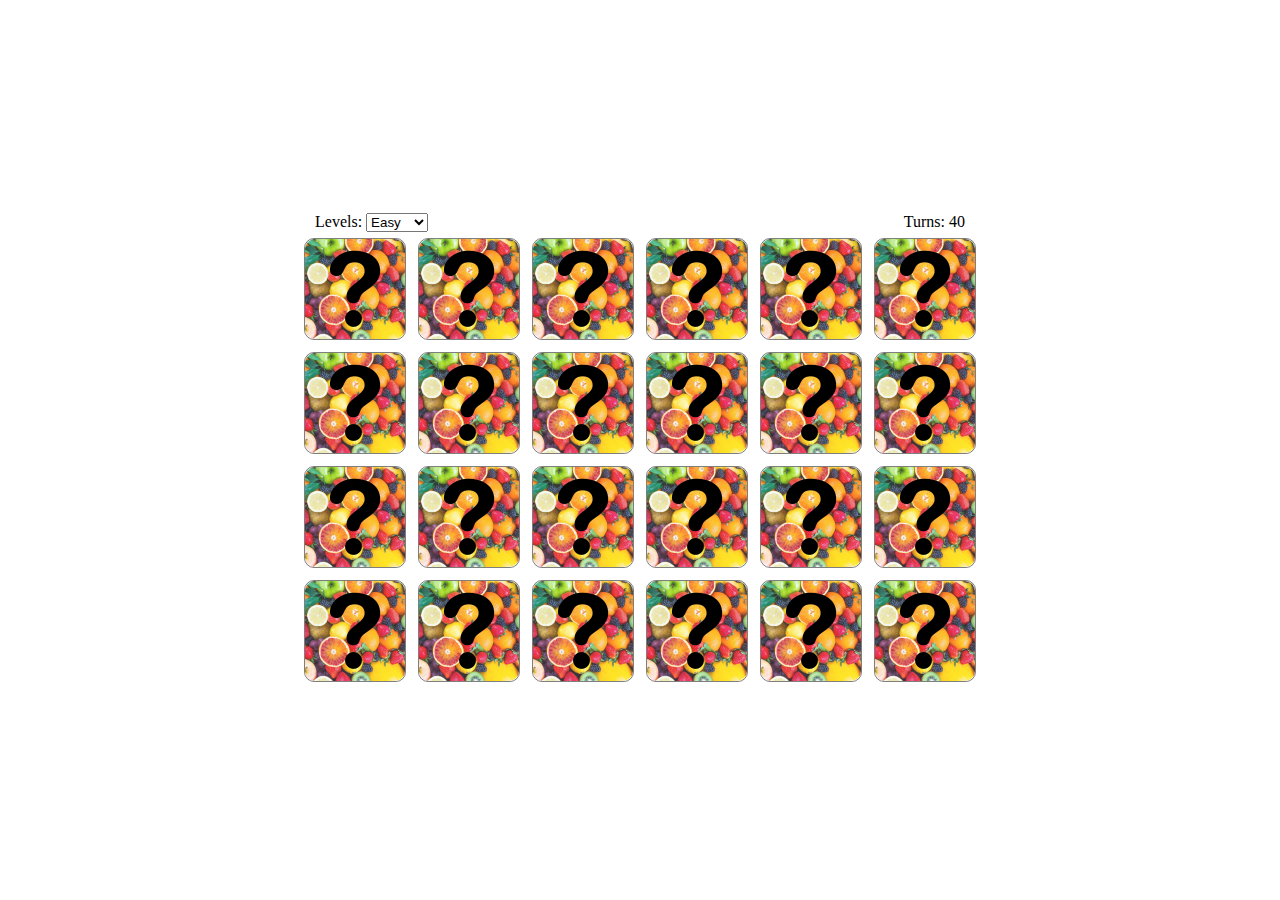
==== card_game.html @ 92a66544 "add levels and turns" ====
<!DOCTYPE html>
<html lang="en">

<head>
    <meta charset="UTF-8">
    <meta http-equiv="X-UA-Compatible" content="IE=edge">
    <meta name="viewport" content="width=device-width, initial-scale=1.0">
    <link rel="stylesheet" href="./card_game.css">
    <title>Card game</title>
</head>

<body>
    <div class="end_game_flex" id="end_game_flex">
        <div class="end_game" id="end_game">
            <p class="end_game_text" id="end_game_text">Game end</p>
            <div class="button_flex">
                <button class="game_reload" id="game_reload">Try again</button>
            </div>
        </div>
        <!--
            name="select_level" 
                id="select_level" 
             -->
    </div>
    <div class="main">

        <div class="level_and_turns">
            <div id="levels">
                Levels:
                <select id="select_level" onchange="findOption(this)">
                    <option value="easy" id="option">Easy</option>
                    <option value="middle" id="option">Middle</option>
                    <option value="hard" id="option">Hard</option>
                </select>
            </div>
            <div class="turns" id="turns">
                Turns:
            </div>
        </div>

        <div class="card_div">

            <div class="card" id="card0" aria-valuenow="0">
                <div class="card_front"></div>
                <div class="card_back" id="card_back0"> </div>
            </div>
            <div class="card" id="card1" aria-valuenow="1">
                <div class="card_front"></div>
                <div class="card_back" id="card_back1"> </div>
            </div>
            <div class="card" id="card2" aria-valuenow="2">
                <div class="card_front"></div>
                <div class="card_back" id="card_back2"> </div>
            </div>
            <div class="card" id="card3" aria-valuenow="3">
                <div class="card_front"></div>
                <div class="card_back" id="card_back3"> </div>
            </div>
            <div class="card" id="card4" aria-valuenow="4">
                <div class="card_front"></div>
                <div class="card_back" id="card_back4"> </div>
            </div>
            <div class="card" id="card5" aria-valuenow="5">
                <div class="card_front"></div>
                <div class="card_back" id="card_back5"> </div>
            </div>
            <div class="card" id="card6" aria-valuenow="6">
                <div class="card_front"></div>
                <div class="card_back" id="card_back6"> </div>
            </div>
            <div class="card" id="card7" aria-valuenow="7">
                <div class="card_front"></div>
                <div class="card_back" id="card_back7"> </div>
            </div>
            <div class="card" id="card8" aria-valuenow="8">
                <div class="card_front"></div>
                <div class="card_back" id="card_back8"> </div>
            </div>
            <div class="card" id="card9" aria-valuenow="9">
                <div class="card_front"></div>
                <div class="card_back" id="card_back9"> </div>
            </div>
            <div class="card" id="card10" aria-valuenow="10">
                <div class="card_front"></div>
                <div class="card_back" id="card_back10"> </div>
            </div>
            <div class="card" id="card11" aria-valuenow="11">
                <div class="card_front"></div>
                <div class="card_back" id="card_back11"> </div>
            </div>
            <div class="card" id="card12" aria-valuenow="12">
                <div class="card_front"></div>
                <div class="card_back" id="card_back12"> </div>
            </div>
            <div class="card" id="card13" aria-valuenow="13">
                <div class="card_front"></div>
                <div class="card_back" id="card_back13"> </div>
            </div>
            <div class="card" id="card14" aria-valuenow="14">
                <div class="card_front"></div>
                <div class="card_back" id="card_back14"> </div>
            </div>
            <div class="card" id="card15" aria-valuenow="15">
                <div class="card_front"></div>
                <div class="card_back" id="card_back15"> </div>
            </div>
            <div class="card" id="card16" aria-valuenow="16">
                <div class="card_front"></div>
                <div class="card_back" id="card_back16"> </div>
            </div>
            <div class="card" id="card17" aria-valuenow="17">
                <div class="card_front"></div>
                <div class="card_back" id="card_back17"> </div>
            </div>
            <div class="card" id="card18" aria-valuenow="18">
                <div class="card_front"></div>
                <div class="card_back" id="card_back18"> </div>
            </div>
            <div class="card" id="card19" aria-valuenow="19">
                <div class="card_front"></div>
                <div class="card_back" id="card_back19"> </div>
            </div>
            <div class="card" id="card20" aria-valuenow="20">
                <div class="card_front"></div>
                <div class="card_back" id="card_back20"> </div>
            </div>
            <div class="card" id="card21" aria-valuenow="21">
                <div class="card_front"></div>
                <div class="card_back" id="card_back21"> </div>
            </div>
            <div class="card" id="card22" aria-valuenow="22">
                <div class="card_front"></div>
                <div class="card_back" id="card_back22"> </div>
            </div>
            <div class="card" id="card23" aria-valuenow="23">
                <div class="card_front"></div>
                <div class="card_back" id="card_back23"> </div>
            </div>

        </div>
    </div>

    <script src="./card_game.js"></script>
</body>

</html>
---- card_game.css ----
body{
    margin: 0;
}
.main{
    display: flex;
    justify-content: center;
    flex-direction: column;
    align-items: center;
    height: 100vh;
}
.level_and_turns{
    display: flex;
    justify-content: space-between;
    align-items: center;
    width: 650px;
    user-select: none;
}
.card_div{
    width: 684px;
    height: 456px;
    display: flex;
    flex-wrap: wrap;
    align-items: center;
}
.card{
    position: relative;
    top: 0;
    left: 0;
    width: 100px;
    height: 100px;
    border-radius: 10px;
    transform-style: preserve-3d;
    transition: all 0.5s ease;
    margin: 6px;
    border: 1px rgba(0, 0, 0, 0.5) solid;
    cursor: pointer;
}
.card_front{
    width: 100px;
    height: 100px;
    color: rgba(0, 0, 0, 0);
    background-size: cover;
    background-repeat: no-repeat;
    background-image: url("./front.png");
    position: absolute;
    top: 0;
    left: 0;
    border-radius: 10px;
    backface-visibility: hidden;
    overflow: hidden;
    color: #000;
}
.card_back{
    position: absolute;
    top: 0;
    left: 0;
    width: 100%;
    height: 100%;
    border-radius: 10px;
    backface-visibility: hidden;
    overflow: hidden;
    background: #fafafa;
    color: #333;
    text-align: center;
    transform: rotateY(180deg);
}
.end_game_flex{
    display: flex;
    justify-content: center;
}
.end_game{
    position: absolute;
    top: -50%;
    width: 35vw;
    height: 45vh;
    background-image: linear-gradient(#333,#999);
    z-index: 1;
    transition: all 0.8s ease;
}
.end_game_text{
    font-family: cursive;
    font-size: 25px;
    text-align: center;
}
.button_flex{
    display: flex;
    justify-content: center;
}
.game_reload{
    width: 150px;
    height: 90px;
    background-color: #333;
    border-radius: 12px;
    border: 0px black solid;
    cursor: pointer;
}
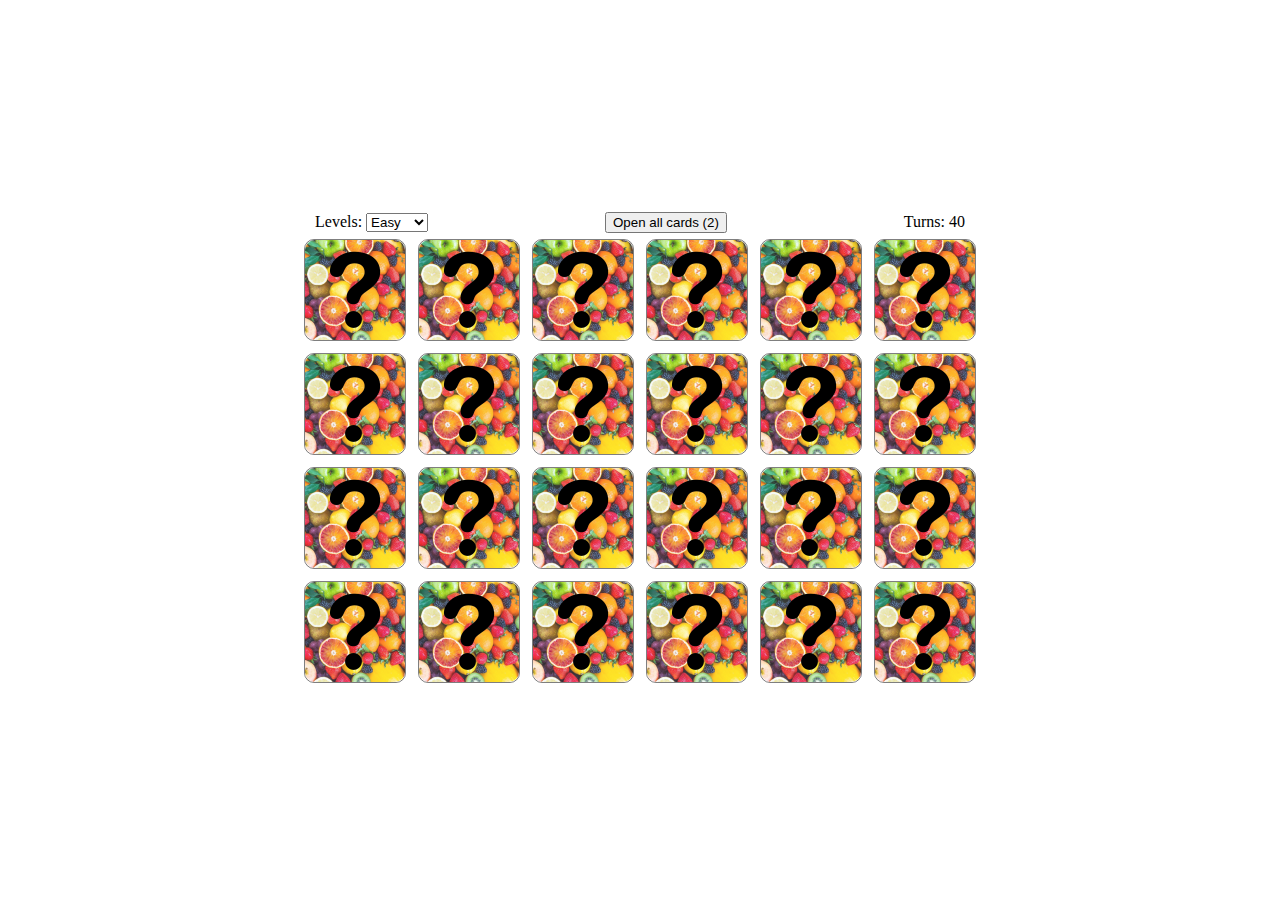
==== commit 7afc9600: "add open cards function" ====
--- a/card_game.html
+++ b/card_game.html
@@ -17,10 +17,6 @@
                 <button class="game_reload" id="game_reload">Try again</button>
             </div>
         </div>
-        <!--
-            name="select_level" 
-                id="select_level" 
-             -->
     </div>
     <div class="main">
 
@@ -33,6 +29,7 @@
                     <option value="hard" id="option">Hard</option>
                 </select>
             </div>
+            <button class="open_all_cards" id="open_all_cards" onclick="OpenAllCards()">Open all cards</button>
             <div class="turns" id="turns">
                 Turns:
             </div>
--- a/card_game.css
+++ b/card_game.css
@@ -15,6 +15,11 @@
     width: 650px;
     user-select: none;
 }
+
+.open_all_cards{
+    cursor: pointer;
+}
+
 .card_div{
     width: 684px;
     height: 456px;
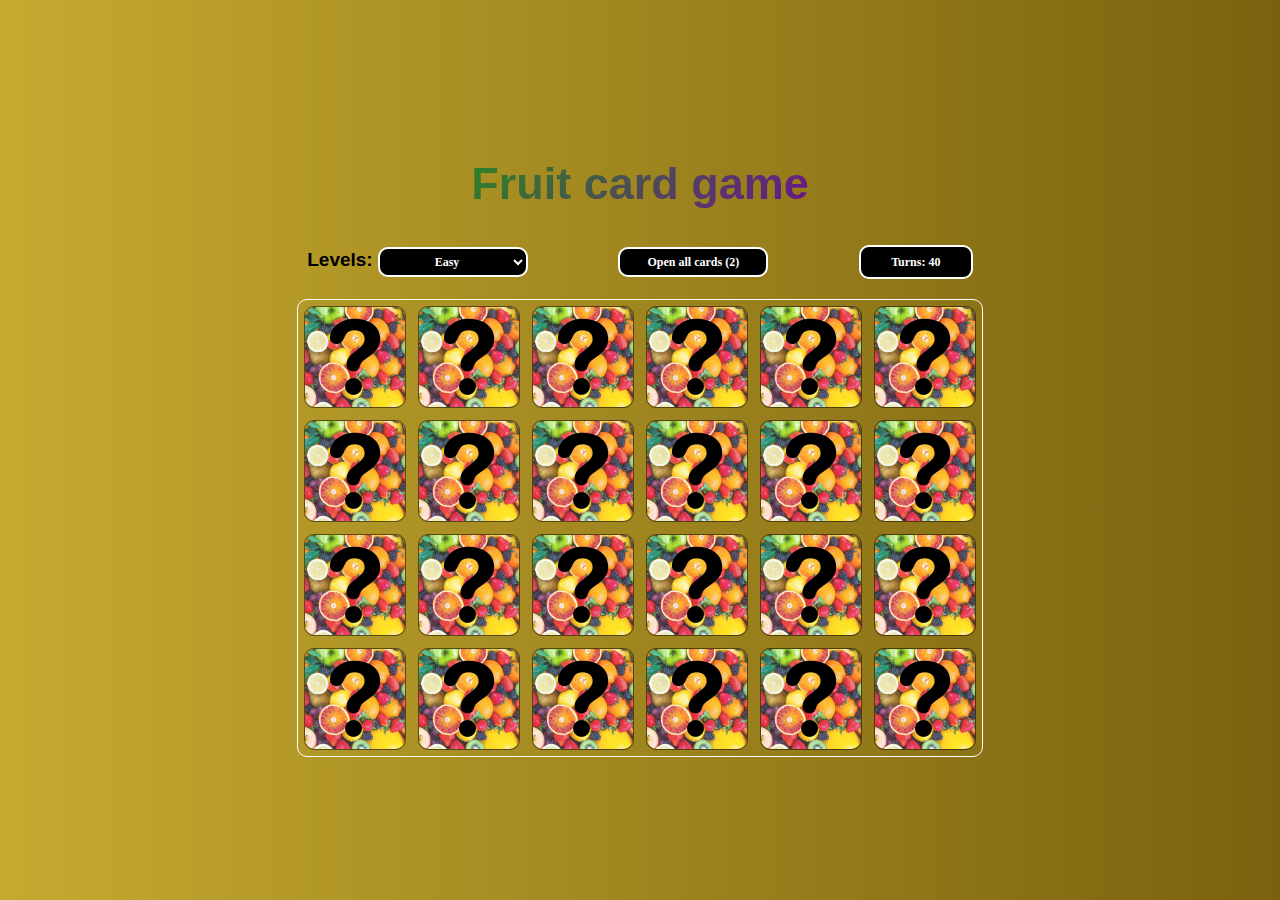
==== commit 098b03c6: "ch" ====
--- a/card_game.html
+++ b/card_game.html
@@ -19,11 +19,11 @@
         </div>
     </div>
     <div class="main">
-
+        <h1 class="game_main_title">Fruit card game</h1>
         <div class="level_and_turns">
             <div id="levels">
                 Levels:
-                <select id="select_level" onchange="findOption(this)">
+                <select id="select_level" class="select_level" onchange="findOption(this)">
                     <option value="easy" id="option">Easy</option>
                     <option value="middle" id="option">Middle</option>
                     <option value="hard" id="option">Hard</option>
@@ -31,7 +31,7 @@
             </div>
             <button class="open_all_cards" id="open_all_cards" onclick="OpenAllCards()">Open all cards</button>
             <div class="turns" id="turns">
-                Turns:
+                <p class="turns_text" id="turns_text">Turns:</p>
             </div>
         </div>
 
--- a/card_game.css
+++ b/card_game.css
@@ -1,33 +1,105 @@
-body{
+body {
     margin: 0;
 }
-.main{
+
+.main {
     display: flex;
     justify-content: center;
     flex-direction: column;
     align-items: center;
+    position: absolute;
+    top: 50%;
+    left: 50%;
+    transform: translate(-50%, -50%);
+    background: linear-gradient( 90deg,rgb(197, 170, 48), rgb(122, 97, 14));
     height: 100vh;
+    width: 100vw;
 }
-.level_and_turns{
+
+.game_main_title{
+    margin: 15px;
+    font-size: 45px;
+    font-weight: 800;
+    font-family:'Trebuchet MS', 'Lucida Sans Unicode', 'Lucida Grande', 'Lucida Sans', Arial, sans-serif;
+    background: linear-gradient(135deg, #2e8323, #6a158b);
+    background-clip: text;
+    -webkit-background-clip: text;
+    -webkit-text-fill-color: transparent;
+    user-select: none;
+}
+
+.level_and_turns {
     display: flex;
     justify-content: space-between;
     align-items: center;
-    width: 650px;
+    width: 52vw;
     user-select: none;
+    margin: 20px;
+    font-size: 19px;
+    font-family: 'Segoe UI', Tahoma, Geneva, Verdana, sans-serif;
+    font-weight: 600;
+    color: black;
 }
 
-.open_all_cards{
+.select_level{
+    width: 150px;
+    height: 30px;
+    font-size: 12px;
+    font-family:'Segoe UI', Tahoma, Geneva, Verdana, serif;
+    font-weight: 600;
+    border: 2px white solid;
+    border-radius: 10px;
+    background-color: #000;
+    color: white;
+    text-align: center;
     cursor: pointer;
 }
 
-.card_div{
+.open_all_cards {
+    width: 150px;
+    height: 30px;
+    font-size: 12px;
+    font-family:'Segoe UI', Tahoma, Geneva, Verdana, serif;
+    font-weight: 600;
+    border: 2px white solid;
+    border-radius: 10px;
+    background-color: #000;
+    color: white;
+    cursor: pointer;
+}
+
+.turns{
+    position: relative;
+    width: 110px;
+    height: 30px;
+    background-color: #000;
+    border: 2px white solid;
+    border-radius: 10px;
+    color: white;
+}
+
+.turns_text{
+    position: absolute;
+    top: 50%;
+    left: 50%;
+    transform: translate(-50%, -50%);
+    font-size: 12px;
+    font-family:'Segoe UI', Tahoma, Geneva, Verdana, serif;
+    margin: 0;
+    font-weight: 600;
+}
+
+.card_div {
     width: 684px;
     height: 456px;
     display: flex;
     flex-wrap: wrap;
     align-items: center;
+    border: 0.7px white solid;
+    border-radius: 10px;
 }
-.card{
+
+.card {
     position: relative;
     top: 0;
     left: 0;
@@ -40,7 +112,8 @@
     border: 1px rgba(0, 0, 0, 0.5) solid;
     cursor: pointer;
 }
-.card_front{
+
+.card_front {
     width: 100px;
     height: 100px;
     color: rgba(0, 0, 0, 0);
@@ -53,9 +126,9 @@
     border-radius: 10px;
     backface-visibility: hidden;
     overflow: hidden;
-    color: #000;
 }
-.card_back{
+
+.card_back {
     position: absolute;
     top: 0;
     left: 0;
@@ -65,37 +138,49 @@
     backface-visibility: hidden;
     overflow: hidden;
     background: #fafafa;
-    color: #333;
     text-align: center;
     transform: rotateY(180deg);
 }
-.end_game_flex{
+
+.end_game_flex {
     display: flex;
     justify-content: center;
 }
-.end_game{
+
+.end_game {
     position: absolute;
     top: -50%;
     width: 35vw;
     height: 45vh;
-    background-image: linear-gradient(#333,#999);
+    background-color: #6e6262;
+    border-radius: 10px;
     z-index: 1;
     transition: all 0.8s ease;
 }
-.end_game_text{
-    font-family: cursive;
-    font-size: 25px;
+
+.end_game_text {
+    font-family: 'Segoe UI', Tahoma, Geneva, Verdana, sans-serif;
+    font-weight: 700;
+    font-size: 30px;
+    color: white;
     text-align: center;
 }
-.button_flex{
+
+.button_flex {
     display: flex;
     justify-content: center;
+    padding-top: 30px;
 }
-.game_reload{
+
+.game_reload {
     width: 150px;
-    height: 90px;
-    background-color: #333;
-    border-radius: 12px;
-    border: 0px black solid;
+    height: 60px;
+    background-color: #000;
+    border: 2px white solid;
+    border-radius: 10px;
+    font-family: 'Segoe UI', Tahoma, Geneva, Verdana, sans-serif;
+    font-weight: 700;
+    font-size: 22px;
+    color: white;
     cursor: pointer;
 }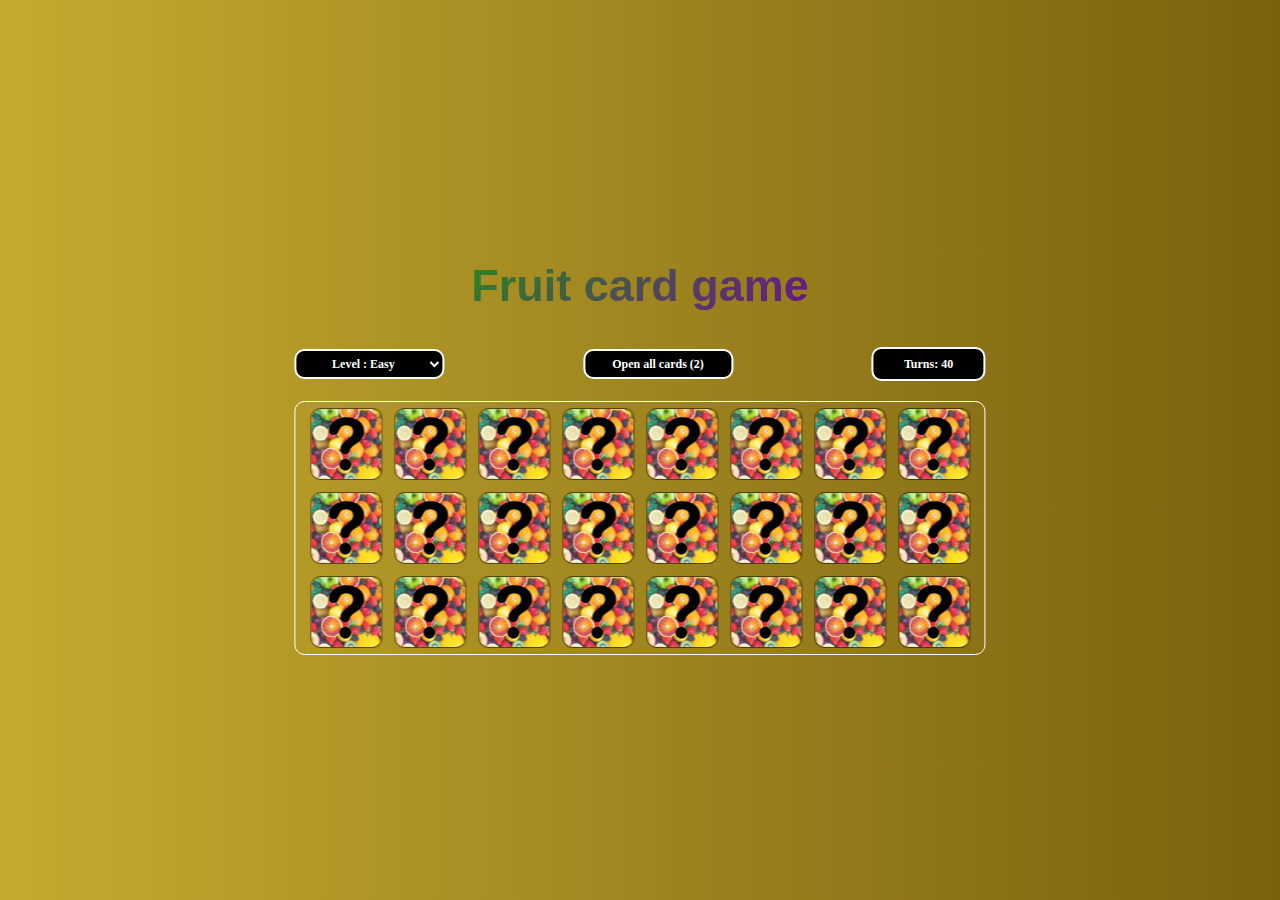
==== commit 58074059: "add favico" ====
--- a/card_game.html
+++ b/card_game.html
@@ -5,6 +5,7 @@
     <meta charset="UTF-8">
     <meta http-equiv="X-UA-Compatible" content="IE=edge">
     <meta name="viewport" content="width=device-width, initial-scale=1.0">
+    <link rel="icon" type="image/x-icon" href="./images/favico.png">
     <link rel="stylesheet" href="./card_game.css">
     <title>Card game</title>
 </head>
@@ -18,125 +19,133 @@
             </div>
         </div>
     </div>
-    <div class="main">
-        <h1 class="game_main_title">Fruit card game</h1>
-        <div class="level_and_turns">
-            <div id="levels">
-                Levels:
-                <select id="select_level" class="select_level" onchange="findOption(this)">
-                    <option value="easy" id="option">Easy</option>
-                    <option value="middle" id="option">Middle</option>
-                    <option value="hard" id="option">Hard</option>
-                </select>
+    <div class="main_article">
+        <div class="main">
+            <h1 class="game_main_title">Fruit card game</h1>
+            <div class="level_and_turns">
+                <div id="levels">
+                    <select id="select_level" class="select_level" onchange="findOption(this)">
+                        <option value="easy" id="option">Level : Easy</option>
+                        <option value="middle" id="option">Level : Middle</option>
+                        <option value="hard" id="option">Level : Hard</option>
+                    </select>
+                </div>
+                <button class="open_all_cards" id="open_all_cards" onclick="OpenAllCards()">Open all cards</button>
+                <div class="turns" id="turns">
+                    <p class="turns_text" id="turns_text">Turns:</p>
+                </div>
             </div>
-            <button class="open_all_cards" id="open_all_cards" onclick="OpenAllCards()">Open all cards</button>
-            <div class="turns" id="turns">
-                <p class="turns_text" id="turns_text">Turns:</p>
-            </div>
-        </div>
 
-        <div class="card_div">
+            <div class="card_div_to_center">
+                <div class="card_div_flex">
+                    <div class="card_div">
 
-            <div class="card" id="card0" aria-valuenow="0">
-                <div class="card_front"></div>
-                <div class="card_back" id="card_back0"> </div>
-            </div>
-            <div class="card" id="card1" aria-valuenow="1">
-                <div class="card_front"></div>
-                <div class="card_back" id="card_back1"> </div>
-            </div>
-            <div class="card" id="card2" aria-valuenow="2">
-                <div class="card_front"></div>
-                <div class="card_back" id="card_back2"> </div>
-            </div>
-            <div class="card" id="card3" aria-valuenow="3">
-                <div class="card_front"></div>
-                <div class="card_back" id="card_back3"> </div>
-            </div>
-            <div class="card" id="card4" aria-valuenow="4">
-                <div class="card_front"></div>
-                <div class="card_back" id="card_back4"> </div>
-            </div>
-            <div class="card" id="card5" aria-valuenow="5">
-                <div class="card_front"></div>
-                <div class="card_back" id="card_back5"> </div>
-            </div>
-            <div class="card" id="card6" aria-valuenow="6">
-                <div class="card_front"></div>
-                <div class="card_back" id="card_back6"> </div>
-            </div>
-            <div class="card" id="card7" aria-valuenow="7">
-                <div class="card_front"></div>
-                <div class="card_back" id="card_back7"> </div>
-            </div>
-            <div class="card" id="card8" aria-valuenow="8">
-                <div class="card_front"></div>
-                <div class="card_back" id="card_back8"> </div>
-            </div>
-            <div class="card" id="card9" aria-valuenow="9">
-                <div class="card_front"></div>
-                <div class="card_back" id="card_back9"> </div>
-            </div>
-            <div class="card" id="card10" aria-valuenow="10">
-                <div class="card_front"></div>
-                <div class="card_back" id="card_back10"> </div>
-            </div>
-            <div class="card" id="card11" aria-valuenow="11">
-                <div class="card_front"></div>
-                <div class="card_back" id="card_back11"> </div>
-            </div>
-            <div class="card" id="card12" aria-valuenow="12">
-                <div class="card_front"></div>
-                <div class="card_back" id="card_back12"> </div>
-            </div>
-            <div class="card" id="card13" aria-valuenow="13">
-                <div class="card_front"></div>
-                <div class="card_back" id="card_back13"> </div>
-            </div>
-            <div class="card" id="card14" aria-valuenow="14">
-                <div class="card_front"></div>
-                <div class="card_back" id="card_back14"> </div>
-            </div>
-            <div class="card" id="card15" aria-valuenow="15">
-                <div class="card_front"></div>
-                <div class="card_back" id="card_back15"> </div>
-            </div>
-            <div class="card" id="card16" aria-valuenow="16">
-                <div class="card_front"></div>
-                <div class="card_back" id="card_back16"> </div>
-            </div>
-            <div class="card" id="card17" aria-valuenow="17">
-                <div class="card_front"></div>
-                <div class="card_back" id="card_back17"> </div>
-            </div>
-            <div class="card" id="card18" aria-valuenow="18">
-                <div class="card_front"></div>
-                <div class="card_back" id="card_back18"> </div>
-            </div>
-            <div class="card" id="card19" aria-valuenow="19">
-                <div class="card_front"></div>
-                <div class="card_back" id="card_back19"> </div>
-            </div>
-            <div class="card" id="card20" aria-valuenow="20">
-                <div class="card_front"></div>
-                <div class="card_back" id="card_back20"> </div>
-            </div>
-            <div class="card" id="card21" aria-valuenow="21">
-                <div class="card_front"></div>
-                <div class="card_back" id="card_back21"> </div>
-            </div>
-            <div class="card" id="card22" aria-valuenow="22">
-                <div class="card_front"></div>
-                <div class="card_back" id="card_back22"> </div>
-            </div>
-            <div class="card" id="card23" aria-valuenow="23">
-                <div class="card_front"></div>
-                <div class="card_back" id="card_back23"> </div>
+                        <div class="card" id="card0" aria-valuenow="0">
+                            <div class="card_front"></div>
+                            <div class="card_back" id="card_back0"></div>
+                        </div>
+                        <div class="card" id="card1" aria-valuenow="1">
+                            <div class="card_front"></div>
+                            <div class="card_back" id="card_back1"></div>
+                        </div>
+                        <div class="card" id="card2" aria-valuenow="2">
+                            <div class="card_front"></div>
+                            <div class="card_back" id="card_back2"></div>
+                        </div>
+                        <div class="card" id="card3" aria-valuenow="3">
+                            <div class="card_front"></div>
+                            <div class="card_back" id="card_back3"></div>
+                        </div>
+                        <div class="card" id="card4" aria-valuenow="4">
+                            <div class="card_front"></div>
+                            <div class="card_back" id="card_back4"></div>
+                        </div>
+                        <div class="card" id="card5" aria-valuenow="5">
+                            <div class="card_front"></div>
+                            <div class="card_back" id="card_back5"></div>
+                        </div>
+                        <div class="card" id="card6" aria-valuenow="6">
+                            <div class="card_front"></div>
+                            <div class="card_back" id="card_back6"></div>
+                        </div>
+                        <div class="card" id="card7" aria-valuenow="7">
+                            <div class="card_front"></div>
+                            <div class="card_back" id="card_back7"></div>
+                        </div>
+                        <div class="card" id="card8" aria-valuenow="8">
+                            <div class="card_front"></div>
+                            <div class="card_back" id="card_back8"></div>
+                        </div>
+                        <div class="card" id="card9" aria-valuenow="9">
+                            <div class="card_front"></div>
+                            <div class="card_back" id="card_back9"></div>
+                        </div>
+                        <div class="card" id="card10" aria-valuenow="10">
+                            <div class="card_front"></div>
+                            <div class="card_back" id="card_back10"></div>
+                        </div>
+                        <div class="card" id="card11" aria-valuenow="11">
+                            <div class="card_front"></div>
+                            <div class="card_back" id="card_back11"></div>
+                        </div>
+                        <div class="card" id="card12" aria-valuenow="12">
+                            <div class="card_front"></div>
+                            <div class="card_back" id="card_back12"></div>
+                        </div>
+                        <div class="card" id="card13" aria-valuenow="13">
+                            <div class="card_front"></div>
+                            <div class="card_back" id="card_back13"></div>
+                        </div>
+                        <div class="card" id="card14" aria-valuenow="14">
+                            <div class="card_front"></div>
+                            <div class="card_back" id="card_back14"></div>
+                        </div>
+                        <div class="card" id="card15" aria-valuenow="15">
+                            <div class="card_front"></div>
+                            <div class="card_back" id="card_back15"></div>
+                        </div>
+                        <div class="card" id="card16" aria-valuenow="16">
+                            <div class="card_front"></div>
+                            <div class="card_back" id="card_back16"></div>
+                        </div>
+                        <div class="card" id="card17" aria-valuenow="17">
+                            <div class="card_front"></div>
+                            <div class="card_back" id="card_back17"></div>
+                        </div>
+                        <div class="card" id="card18" aria-valuenow="18">
+                            <div class="card_front"></div>
+                            <div class="card_back" id="card_back18"></div>
+                        </div>
+                        <div class="card" id="card19" aria-valuenow="19">
+                            <div class="card_front"></div>
+                            <div class="card_back" id="card_back19"></div>
+                        </div>
+                        <div class="card" id="card20" aria-valuenow="20">
+                            <div class="card_front"></div>
+                            <div class="card_back" id="card_back20"></div>
+                        </div>
+                        <div class="card" id="card21" aria-valuenow="21">
+                            <div class="card_front"></div>
+                            <div class="card_back" id="card_back21"></div>
+                        </div>
+                        <div class="card" id="card22" aria-valuenow="22">
+                            <div class="card_front"></div>
+                            <div class="card_back" id="card_back22"></div>
+                        </div>
+                        <div class="card" id="card23" aria-valuenow="23">
+                            <div class="card_front"></div>
+                            <div class="card_back" id="card_back23"></div>
+                        </div>
+
+                    </div>
+                </div>
+
             </div>
 
         </div>
     </div>
 
+
     <script src="./card_game.js"></script>
 </body>
 
--- a/card_game.css
+++ b/card_game.css
@@ -1,5 +1,11 @@
 body {
     margin: 0;
+}
+
+.main_article {
+    background: linear-gradient(90deg, rgb(197, 170, 48), rgb(122, 97, 14));
+    height: 100vh;
+    width: 100vw;
 }
 
 .main {
@@ -11,16 +17,14 @@
     top: 50%;
     left: 50%;
     transform: translate(-50%, -50%);
-    background: linear-gradient( 90deg,rgb(197, 170, 48), rgb(122, 97, 14));
-    height: 100vh;
-    width: 100vw;
-}
-
-.game_main_title{
+    width: 54vw;
+}
+
+.game_main_title {
     margin: 15px;
     font-size: 45px;
     font-weight: 800;
-    font-family:'Trebuchet MS', 'Lucida Sans Unicode', 'Lucida Grande', 'Lucida Sans', Arial, sans-serif;
+    font-family: 'Trebuchet MS', 'Lucida Sans Unicode', 'Lucida Grande', 'Lucida Sans', Arial, sans-serif;
     background: linear-gradient(135deg, #2e8323, #6a158b);
     background-clip: text;
     -webkit-background-clip: text;
@@ -32,7 +36,8 @@
     display: flex;
     justify-content: space-between;
     align-items: center;
-    width: 52vw;
+    /* width: 52vw; */
+    width: inherit;
     user-select: none;
     margin: 20px;
     font-size: 19px;
@@ -41,11 +46,11 @@
     color: black;
 }
 
-.select_level{
+.select_level {
     width: 150px;
     height: 30px;
     font-size: 12px;
-    font-family:'Segoe UI', Tahoma, Geneva, Verdana, serif;
+    font-family: 'Segoe UI', Tahoma, Geneva, Verdana, serif;
     font-weight: 600;
     border: 2px white solid;
     border-radius: 10px;
@@ -59,16 +64,16 @@
     width: 150px;
     height: 30px;
     font-size: 12px;
-    font-family:'Segoe UI', Tahoma, Geneva, Verdana, serif;
-    font-weight: 600;
-    border: 2px white solid;
-    border-radius: 10px;
-    background-color: #000;
-    color: white;
-    cursor: pointer;
-}
-
-.turns{
+    font-family: 'Segoe UI', Tahoma, Geneva, Verdana, serif;
+    font-weight: 600;
+    border: 2px white solid;
+    border-radius: 10px;
+    background-color: #000;
+    color: white;
+    cursor: pointer;
+}
+
+.turns {
     position: relative;
     width: 110px;
     height: 30px;
@@ -78,24 +83,34 @@
     color: white;
 }
 
-.turns_text{
+.turns_text {
     position: absolute;
     top: 50%;
     left: 50%;
     transform: translate(-50%, -50%);
     font-size: 12px;
-    font-family:'Segoe UI', Tahoma, Geneva, Verdana, serif;
+    font-family: 'Segoe UI', Tahoma, Geneva, Verdana, serif;
     margin: 0;
     font-weight: 600;
 }
 
+.card_div_to_center {
+    border: 0.7px white solid;
+    border-radius: 10px;
+}
+
+.card_div_flex {
+    display: flex;
+    justify-content: center;
+    align-items: center;
+    width: inherit;
+}
+
 .card_div {
-    width: 684px;
-    height: 456px;
-    display: flex;
+    display: flex;
+    justify-content: center;
     flex-wrap: wrap;
     align-items: center;
-    border: 0.7px white solid;
     border-radius: 10px;
 }
 
@@ -183,4 +198,99 @@
     font-size: 22px;
     color: white;
     cursor: pointer;
+}
+
+@media only screen and (max-width:1300px) {
+    .card {
+        width: 70px;
+        height: 70px;
+        margin: 6px;
+    }
+    .card_front {
+        width: 70px;
+        height: 70px;
+    }
+}
+
+@media only screen and (max-width:900px) {
+    .level_and_turns {
+        flex-direction: column;
+        font-size: 19px;
+    }
+
+    .select_level {
+        margin: 5px;
+    }
+    
+    .open_all_cards {
+        margin: 5px;
+    }
+    
+    .turns {
+        margin: 5px;
+    }
+}
+
+@media only screen and (max-width:800px) {
+    .card {
+        width: 50px;
+        height: 50px;
+        margin: 4px;
+    }
+    .card_front {
+        width: 50px;
+        height: 50px;
+    }
+    .game_main_title {
+        margin: 15px;
+        font-size: 35px;
+    }
+}
+
+@media only screen and (max-width:600px) {
+    .card {
+        width: 45px;
+        height: 45px;
+        margin: 4px;
+    }
+    .card_front {
+        width: 45px;
+        height: 45px;
+    }
+    .game_main_title {
+        margin: 15px;
+        font-size: 25px;
+    }
+}
+
+@media only screen and (max-width:400px) {
+    .card {
+        width: 33px;
+        height: 33px;
+        margin: 3px;
+    }
+    .card_front {
+        width: 33px;
+        height: 33px;
+    }
+    .game_main_title {
+        margin: 15px;
+        font-size: 17.5px;
+    }
+}
+
+@media only screen and (max-width:320px) {
+    .card {
+        width: 30px;
+        height: 30px;
+        margin: 3px;
+    }
+    .card_front {
+        width: 30px;
+        height: 30px;
+    }
+    .game_main_title {
+        margin: 12px;
+        font-size: 15px;
+    }
 }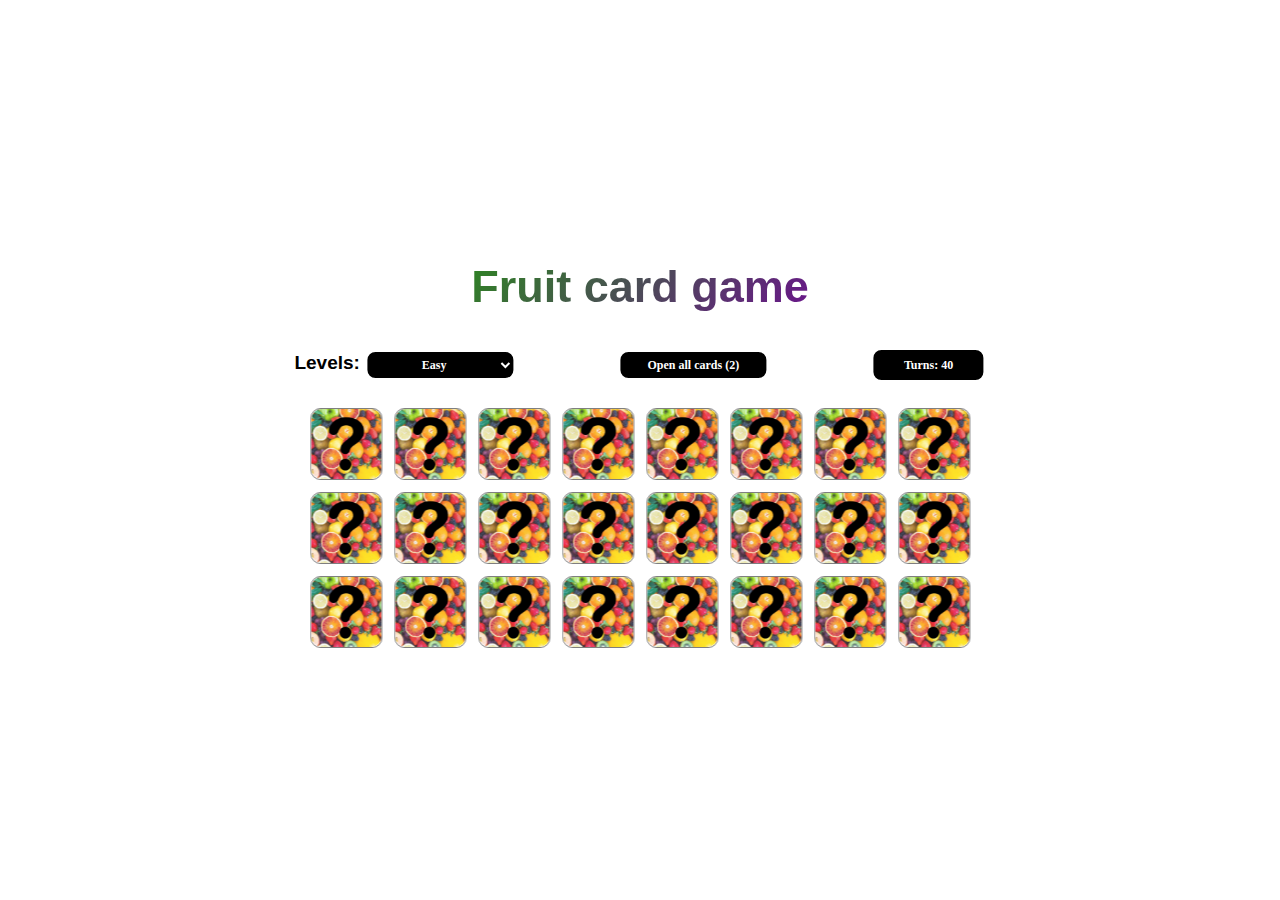
==== commit 27568c13: "ch" ====
--- a/card_game.html
+++ b/card_game.html
@@ -19,132 +19,125 @@
             </div>
         </div>
     </div>
-    <div class="main_article">
-        <div class="main">
-            <h1 class="game_main_title">Fruit card game</h1>
-            <div class="level_and_turns">
-                <div id="levels">
-                    <select id="select_level" class="select_level" onchange="findOption(this)">
-                        <option value="easy" id="option">Level : Easy</option>
-                        <option value="middle" id="option">Level : Middle</option>
-                        <option value="hard" id="option">Level : Hard</option>
-                    </select>
-                </div>
-                <button class="open_all_cards" id="open_all_cards" onclick="OpenAllCards()">Open all cards</button>
-                <div class="turns" id="turns">
-                    <p class="turns_text" id="turns_text">Turns:</p>
-                </div>
+    <div class="main">
+        <h1 class="game_main_title">Fruit card game</h1>
+        <div class="level_and_turns">
+            <div id="levels">
+                Levels:
+                <select id="select_level" class="select_level" onchange="findOption(this)">
+                    <option value="easy" id="option">Easy</option>
+                    <option value="middle" id="option">Middle</option>
+                    <option value="hard" id="option">Hard</option>
+                </select>
             </div>
+            <button class="open_all_cards" id="open_all_cards" onclick="OpenAllCards()">Open all cards</button>
+            <div class="turns" id="turns">
+                <p class="turns_text" id="turns_text">Turns:</p>
+            </div>
+        </div>
 
-            <div class="card_div_to_center">
-                <div class="card_div_flex">
-                    <div class="card_div">
+        <div class="card_div">
 
-                        <div class="card" id="card0" aria-valuenow="0">
-                            <div class="card_front"></div>
-                            <div class="card_back" id="card_back0"></div>
-                        </div>
-                        <div class="card" id="card1" aria-valuenow="1">
-                            <div class="card_front"></div>
-                            <div class="card_back" id="card_back1"></div>
-                        </div>
-                        <div class="card" id="card2" aria-valuenow="2">
-                            <div class="card_front"></div>
-                            <div class="card_back" id="card_back2"></div>
-                        </div>
-                        <div class="card" id="card3" aria-valuenow="3">
-                            <div class="card_front"></div>
-                            <div class="card_back" id="card_back3"></div>
-                        </div>
-                        <div class="card" id="card4" aria-valuenow="4">
-                            <div class="card_front"></div>
-                            <div class="card_back" id="card_back4"></div>
-                        </div>
-                        <div class="card" id="card5" aria-valuenow="5">
-                            <div class="card_front"></div>
-                            <div class="card_back" id="card_back5"></div>
-                        </div>
-                        <div class="card" id="card6" aria-valuenow="6">
-                            <div class="card_front"></div>
-                            <div class="card_back" id="card_back6"></div>
-                        </div>
-                        <div class="card" id="card7" aria-valuenow="7">
-                            <div class="card_front"></div>
-                            <div class="card_back" id="card_back7"></div>
-                        </div>
-                        <div class="card" id="card8" aria-valuenow="8">
-                            <div class="card_front"></div>
-                            <div class="card_back" id="card_back8"></div>
-                        </div>
-                        <div class="card" id="card9" aria-valuenow="9">
-                            <div class="card_front"></div>
-                            <div class="card_back" id="card_back9"></div>
-                        </div>
-                        <div class="card" id="card10" aria-valuenow="10">
-                            <div class="card_front"></div>
-                            <div class="card_back" id="card_back10"></div>
-                        </div>
-                        <div class="card" id="card11" aria-valuenow="11">
-                            <div class="card_front"></div>
-                            <div class="card_back" id="card_back11"></div>
-                        </div>
-                        <div class="card" id="card12" aria-valuenow="12">
-                            <div class="card_front"></div>
-                            <div class="card_back" id="card_back12"></div>
-                        </div>
-                        <div class="card" id="card13" aria-valuenow="13">
-                            <div class="card_front"></div>
-                            <div class="card_back" id="card_back13"></div>
-                        </div>
-                        <div class="card" id="card14" aria-valuenow="14">
-                            <div class="card_front"></div>
-                            <div class="card_back" id="card_back14"></div>
-                        </div>
-                        <div class="card" id="card15" aria-valuenow="15">
-                            <div class="card_front"></div>
-                            <div class="card_back" id="card_back15"></div>
-                        </div>
-                        <div class="card" id="card16" aria-valuenow="16">
-                            <div class="card_front"></div>
-                            <div class="card_back" id="card_back16"></div>
-                        </div>
-                        <div class="card" id="card17" aria-valuenow="17">
-                            <div class="card_front"></div>
-                            <div class="card_back" id="card_back17"></div>
-                        </div>
-                        <div class="card" id="card18" aria-valuenow="18">
-                            <div class="card_front"></div>
-                            <div class="card_back" id="card_back18"></div>
-                        </div>
-                        <div class="card" id="card19" aria-valuenow="19">
-                            <div class="card_front"></div>
-                            <div class="card_back" id="card_back19"></div>
-                        </div>
-                        <div class="card" id="card20" aria-valuenow="20">
-                            <div class="card_front"></div>
-                            <div class="card_back" id="card_back20"></div>
-                        </div>
-                        <div class="card" id="card21" aria-valuenow="21">
-                            <div class="card_front"></div>
-                            <div class="card_back" id="card_back21"></div>
-                        </div>
-                        <div class="card" id="card22" aria-valuenow="22">
-                            <div class="card_front"></div>
-                            <div class="card_back" id="card_back22"></div>
-                        </div>
-                        <div class="card" id="card23" aria-valuenow="23">
-                            <div class="card_front"></div>
-                            <div class="card_back" id="card_back23"></div>
-                        </div>
-
-                    </div>
-                </div>
-
+            <div class="card" id="card0" aria-valuenow="0">
+                <div class="card_front"></div>
+                <div class="card_back" id="card_back0"> </div>
+            </div>
+            <div class="card" id="card1" aria-valuenow="1">
+                <div class="card_front"></div>
+                <div class="card_back" id="card_back1"> </div>
+            </div>
+            <div class="card" id="card2" aria-valuenow="2">
+                <div class="card_front"></div>
+                <div class="card_back" id="card_back2"> </div>
+            </div>
+            <div class="card" id="card3" aria-valuenow="3">
+                <div class="card_front"></div>
+                <div class="card_back" id="card_back3"> </div>
+            </div>
+            <div class="card" id="card4" aria-valuenow="4">
+                <div class="card_front"></div>
+                <div class="card_back" id="card_back4"> </div>
+            </div>
+            <div class="card" id="card5" aria-valuenow="5">
+                <div class="card_front"></div>
+                <div class="card_back" id="card_back5"> </div>
+            </div>
+            <div class="card" id="card6" aria-valuenow="6">
+                <div class="card_front"></div>
+                <div class="card_back" id="card_back6"> </div>
+            </div>
+            <div class="card" id="card7" aria-valuenow="7">
+                <div class="card_front"></div>
+                <div class="card_back" id="card_back7"> </div>
+            </div>
+            <div class="card" id="card8" aria-valuenow="8">
+                <div class="card_front"></div>
+                <div class="card_back" id="card_back8"> </div>
+            </div>
+            <div class="card" id="card9" aria-valuenow="9">
+                <div class="card_front"></div>
+                <div class="card_back" id="card_back9"> </div>
+            </div>
+            <div class="card" id="card10" aria-valuenow="10">
+                <div class="card_front"></div>
+                <div class="card_back" id="card_back10"> </div>
+            </div>
+            <div class="card" id="card11" aria-valuenow="11">
+                <div class="card_front"></div>
+                <div class="card_back" id="card_back11"> </div>
+            </div>
+            <div class="card" id="card12" aria-valuenow="12">
+                <div class="card_front"></div>
+                <div class="card_back" id="card_back12"> </div>
+            </div>
+            <div class="card" id="card13" aria-valuenow="13">
+                <div class="card_front"></div>
+                <div class="card_back" id="card_back13"> </div>
+            </div>
+            <div class="card" id="card14" aria-valuenow="14">
+                <div class="card_front"></div>
+                <div class="card_back" id="card_back14"> </div>
+            </div>
+            <div class="card" id="card15" aria-valuenow="15">
+                <div class="card_front"></div>
+                <div class="card_back" id="card_back15"> </div>
+            </div>
+            <div class="card" id="card16" aria-valuenow="16">
+                <div class="card_front"></div>
+                <div class="card_back" id="card_back16"> </div>
+            </div>
+            <div class="card" id="card17" aria-valuenow="17">
+                <div class="card_front"></div>
+                <div class="card_back" id="card_back17"> </div>
+            </div>
+            <div class="card" id="card18" aria-valuenow="18">
+                <div class="card_front"></div>
+                <div class="card_back" id="card_back18"> </div>
+            </div>
+            <div class="card" id="card19" aria-valuenow="19">
+                <div class="card_front"></div>
+                <div class="card_back" id="card_back19"> </div>
+            </div>
+            <div class="card" id="card20" aria-valuenow="20">
+                <div class="card_front"></div>
+                <div class="card_back" id="card_back20"> </div>
+            </div>
+            <div class="card" id="card21" aria-valuenow="21">
+                <div class="card_front"></div>
+                <div class="card_back" id="card_back21"> </div>
+            </div>
+            <div class="card" id="card22" aria-valuenow="22">
+                <div class="card_front"></div>
+                <div class="card_back" id="card_back22"> </div>
+            </div>
+            <div class="card" id="card23" aria-valuenow="23">
+                <div class="card_front"></div>
+                <div class="card_back" id="card_back23"> </div>
             </div>
 
         </div>
+        
     </div>
-
 
     <script src="./card_game.js"></script>
 </body>
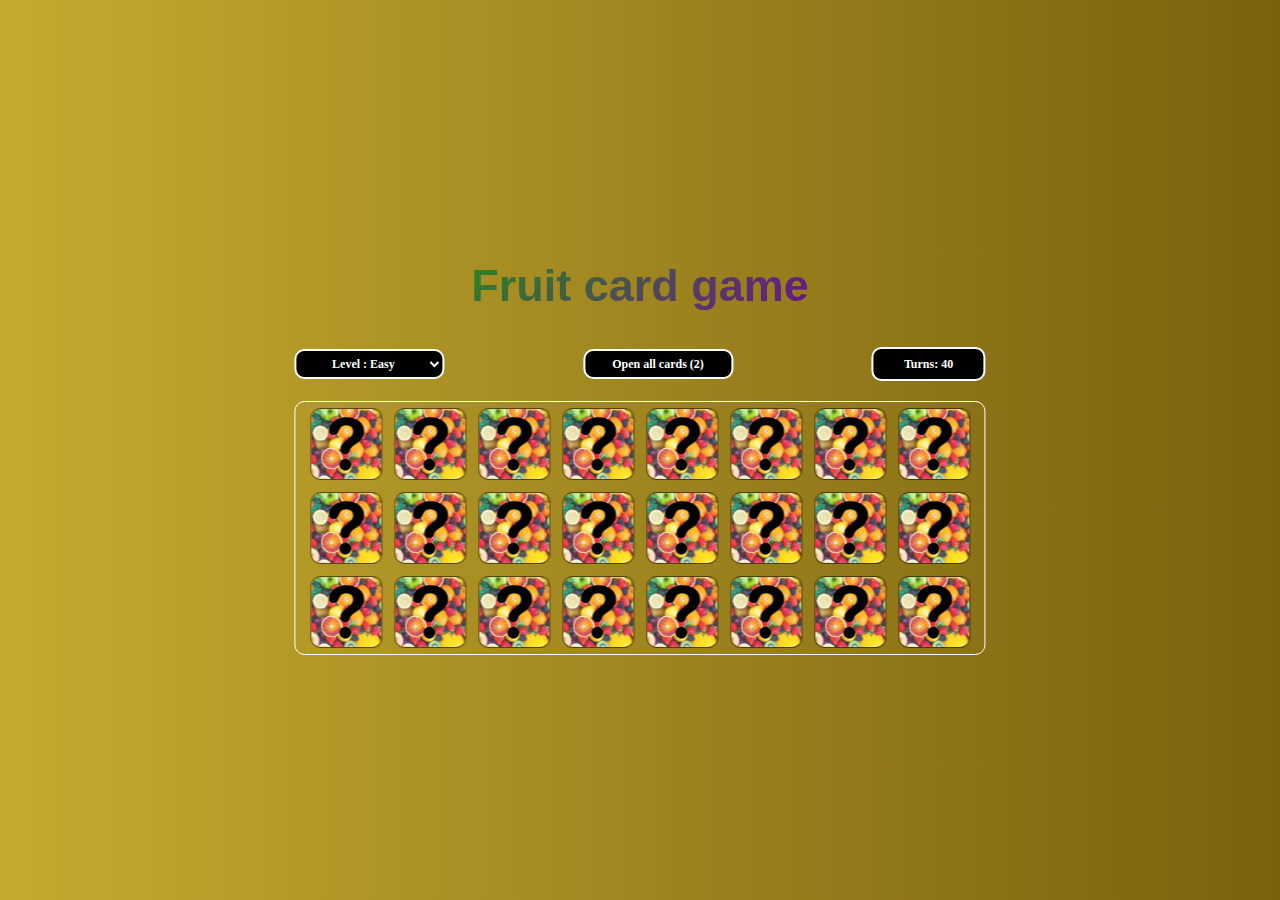
==== commit 387ec88f: "Merge branch 'main' of https://github.com/Vahe4836/Card_game" ====
--- a/card_game.html
+++ b/card_game.html
@@ -19,126 +19,134 @@
             </div>
         </div>
     </div>
-    <div class="main">
-        <h1 class="game_main_title">Fruit card game</h1>
-        <div class="level_and_turns">
-            <div id="levels">
-                Levels:
-                <select id="select_level" class="select_level" onchange="findOption(this)">
-                    <option value="easy" id="option">Easy</option>
-                    <option value="middle" id="option">Middle</option>
-                    <option value="hard" id="option">Hard</option>
-                </select>
+    <div class="main_article">
+        <div class="main">
+            <h1 class="game_main_title">Fruit card game</h1>
+            <div class="level_and_turns">
+                <div id="levels">
+                    <select id="select_level" class="select_level" onchange="findOption(this)">
+                        <option value="easy" id="option">Level : Easy</option>
+                        <option value="middle" id="option">Level : Middle</option>
+                        <option value="hard" id="option">Level : Hard</option>
+                    </select>
+                </div>
+                <button class="open_all_cards" id="open_all_cards" onclick="OpenAllCards()">Open all cards</button>
+                <div class="turns" id="turns">
+                    <p class="turns_text" id="turns_text">Turns:</p>
+                </div>
             </div>
-            <button class="open_all_cards" id="open_all_cards" onclick="OpenAllCards()">Open all cards</button>
-            <div class="turns" id="turns">
-                <p class="turns_text" id="turns_text">Turns:</p>
-            </div>
-        </div>
 
-        <div class="card_div">
+            <div class="card_div_to_center">
+                <div class="card_div_flex">
+                    <div class="card_div">
 
-            <div class="card" id="card0" aria-valuenow="0">
-                <div class="card_front"></div>
-                <div class="card_back" id="card_back0"> </div>
-            </div>
-            <div class="card" id="card1" aria-valuenow="1">
-                <div class="card_front"></div>
-                <div class="card_back" id="card_back1"> </div>
-            </div>
-            <div class="card" id="card2" aria-valuenow="2">
-                <div class="card_front"></div>
-                <div class="card_back" id="card_back2"> </div>
-            </div>
-            <div class="card" id="card3" aria-valuenow="3">
-                <div class="card_front"></div>
-                <div class="card_back" id="card_back3"> </div>
-            </div>
-            <div class="card" id="card4" aria-valuenow="4">
-                <div class="card_front"></div>
-                <div class="card_back" id="card_back4"> </div>
-            </div>
-            <div class="card" id="card5" aria-valuenow="5">
-                <div class="card_front"></div>
-                <div class="card_back" id="card_back5"> </div>
-            </div>
-            <div class="card" id="card6" aria-valuenow="6">
-                <div class="card_front"></div>
-                <div class="card_back" id="card_back6"> </div>
-            </div>
-            <div class="card" id="card7" aria-valuenow="7">
-                <div class="card_front"></div>
-                <div class="card_back" id="card_back7"> </div>
-            </div>
-            <div class="card" id="card8" aria-valuenow="8">
-                <div class="card_front"></div>
-                <div class="card_back" id="card_back8"> </div>
-            </div>
-            <div class="card" id="card9" aria-valuenow="9">
-                <div class="card_front"></div>
-                <div class="card_back" id="card_back9"> </div>
-            </div>
-            <div class="card" id="card10" aria-valuenow="10">
-                <div class="card_front"></div>
-                <div class="card_back" id="card_back10"> </div>
-            </div>
-            <div class="card" id="card11" aria-valuenow="11">
-                <div class="card_front"></div>
-                <div class="card_back" id="card_back11"> </div>
-            </div>
-            <div class="card" id="card12" aria-valuenow="12">
-                <div class="card_front"></div>
-                <div class="card_back" id="card_back12"> </div>
-            </div>
-            <div class="card" id="card13" aria-valuenow="13">
-                <div class="card_front"></div>
-                <div class="card_back" id="card_back13"> </div>
-            </div>
-            <div class="card" id="card14" aria-valuenow="14">
-                <div class="card_front"></div>
-                <div class="card_back" id="card_back14"> </div>
-            </div>
-            <div class="card" id="card15" aria-valuenow="15">
-                <div class="card_front"></div>
-                <div class="card_back" id="card_back15"> </div>
-            </div>
-            <div class="card" id="card16" aria-valuenow="16">
-                <div class="card_front"></div>
-                <div class="card_back" id="card_back16"> </div>
-            </div>
-            <div class="card" id="card17" aria-valuenow="17">
-                <div class="card_front"></div>
-                <div class="card_back" id="card_back17"> </div>
-            </div>
-            <div class="card" id="card18" aria-valuenow="18">
-                <div class="card_front"></div>
-                <div class="card_back" id="card_back18"> </div>
-            </div>
-            <div class="card" id="card19" aria-valuenow="19">
-                <div class="card_front"></div>
-                <div class="card_back" id="card_back19"> </div>
-            </div>
-            <div class="card" id="card20" aria-valuenow="20">
-                <div class="card_front"></div>
-                <div class="card_back" id="card_back20"> </div>
-            </div>
-            <div class="card" id="card21" aria-valuenow="21">
-                <div class="card_front"></div>
-                <div class="card_back" id="card_back21"> </div>
-            </div>
-            <div class="card" id="card22" aria-valuenow="22">
-                <div class="card_front"></div>
-                <div class="card_back" id="card_back22"> </div>
-            </div>
-            <div class="card" id="card23" aria-valuenow="23">
-                <div class="card_front"></div>
-                <div class="card_back" id="card_back23"> </div>
+                        <div class="card" id="card0" aria-valuenow="0">
+                            <div class="card_front"></div>
+                            <div class="card_back" id="card_back0"></div>
+                        </div>
+                        <div class="card" id="card1" aria-valuenow="1">
+                            <div class="card_front"></div>
+                            <div class="card_back" id="card_back1"></div>
+                        </div>
+                        <div class="card" id="card2" aria-valuenow="2">
+                            <div class="card_front"></div>
+                            <div class="card_back" id="card_back2"></div>
+                        </div>
+                        <div class="card" id="card3" aria-valuenow="3">
+                            <div class="card_front"></div>
+                            <div class="card_back" id="card_back3"></div>
+                        </div>
+                        <div class="card" id="card4" aria-valuenow="4">
+                            <div class="card_front"></div>
+                            <div class="card_back" id="card_back4"></div>
+                        </div>
+                        <div class="card" id="card5" aria-valuenow="5">
+                            <div class="card_front"></div>
+                            <div class="card_back" id="card_back5"></div>
+                        </div>
+                        <div class="card" id="card6" aria-valuenow="6">
+                            <div class="card_front"></div>
+                            <div class="card_back" id="card_back6"></div>
+                        </div>
+                        <div class="card" id="card7" aria-valuenow="7">
+                            <div class="card_front"></div>
+                            <div class="card_back" id="card_back7"></div>
+                        </div>
+                        <div class="card" id="card8" aria-valuenow="8">
+                            <div class="card_front"></div>
+                            <div class="card_back" id="card_back8"></div>
+                        </div>
+                        <div class="card" id="card9" aria-valuenow="9">
+                            <div class="card_front"></div>
+                            <div class="card_back" id="card_back9"></div>
+                        </div>
+                        <div class="card" id="card10" aria-valuenow="10">
+                            <div class="card_front"></div>
+                            <div class="card_back" id="card_back10"></div>
+                        </div>
+                        <div class="card" id="card11" aria-valuenow="11">
+                            <div class="card_front"></div>
+                            <div class="card_back" id="card_back11"></div>
+                        </div>
+                        <div class="card" id="card12" aria-valuenow="12">
+                            <div class="card_front"></div>
+                            <div class="card_back" id="card_back12"></div>
+                        </div>
+                        <div class="card" id="card13" aria-valuenow="13">
+                            <div class="card_front"></div>
+                            <div class="card_back" id="card_back13"></div>
+                        </div>
+                        <div class="card" id="card14" aria-valuenow="14">
+                            <div class="card_front"></div>
+                            <div class="card_back" id="card_back14"></div>
+                        </div>
+                        <div class="card" id="card15" aria-valuenow="15">
+                            <div class="card_front"></div>
+                            <div class="card_back" id="card_back15"></div>
+                        </div>
+                        <div class="card" id="card16" aria-valuenow="16">
+                            <div class="card_front"></div>
+                            <div class="card_back" id="card_back16"></div>
+                        </div>
+                        <div class="card" id="card17" aria-valuenow="17">
+                            <div class="card_front"></div>
+                            <div class="card_back" id="card_back17"></div>
+                        </div>
+                        <div class="card" id="card18" aria-valuenow="18">
+                            <div class="card_front"></div>
+                            <div class="card_back" id="card_back18"></div>
+                        </div>
+                        <div class="card" id="card19" aria-valuenow="19">
+                            <div class="card_front"></div>
+                            <div class="card_back" id="card_back19"></div>
+                        </div>
+                        <div class="card" id="card20" aria-valuenow="20">
+                            <div class="card_front"></div>
+                            <div class="card_back" id="card_back20"></div>
+                        </div>
+                        <div class="card" id="card21" aria-valuenow="21">
+                            <div class="card_front"></div>
+                            <div class="card_back" id="card_back21"></div>
+                        </div>
+                        <div class="card" id="card22" aria-valuenow="22">
+                            <div class="card_front"></div>
+                            <div class="card_back" id="card_back22"></div>
+                        </div>
+                        <div class="card" id="card23" aria-valuenow="23">
+                            <div class="card_front"></div>
+                            <div class="card_back" id="card_back23"></div>
+                        </div>
+
+                    </div>
+                </div>
+
             </div>
 
         </div>
         
     </div>
 
+
     <script src="./card_game.js"></script>
 </body>
 
